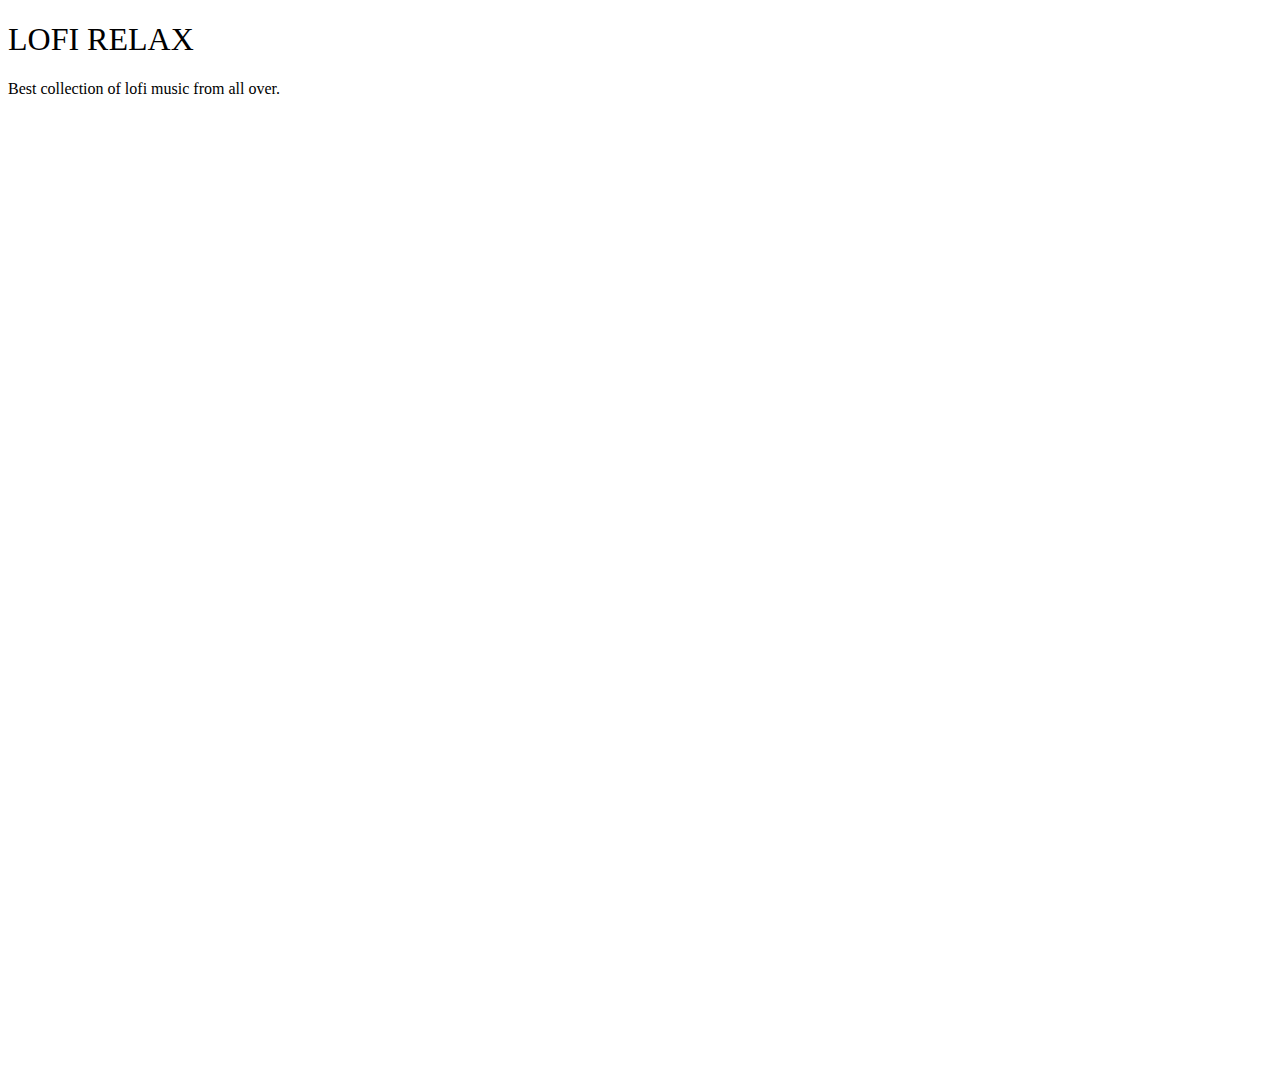
==== index.html @ 4a0c2bbf "vunweb" ====
<!DOCTYPE html>
<html>
<head>
	<title>LOFI RELAX</title>
	<link rel="stylesheet" type="text/css" href="style.css">
</head>
<body>

<div><h1 class="checkbook">LOFI RELAX</h1><div></div></div>

<p>Best collection of lofi music from all over.</p>

<div><iframe width="560" height="315" src="https://www.youtube.com/embed/6JeZR13dLLI" title="YouTube video player" frameborder="0" allow="accelerometer; autoplay; clipboard-write; encrypted-media; gyroscope; picture-in-picture" allowfullscreen></iframe>
<iframe width="560" height="315" src="https://www.youtube.com/embed/5WJa4SQu2K8" title="YouTube video player" frameborder="0" allow="accelerometer; autoplay; clipboard-write; encrypted-media; gyroscope; picture-in-picture" allowfullscreen></iframe>
<iframe width="560" height="315" src="https://www.youtube.com/embed/rSGnNMnvM6M" title="YouTube video player" frameborder="0" allow="accelerometer; autoplay; clipboard-write; encrypted-media; gyroscope; picture-in-picture" allowfullscreen></iframe>
<iframe width="560" height="315" src="https://www.youtube.com/embed/yFpWMspbhBU" title="YouTube video player" frameborder="0" allow="accelerometer; autoplay; clipboard-write; encrypted-media; gyroscope; picture-in-picture" allowfullscreen></iframe>
<iframe width="560" height="315" src="https://www.youtube.com/embed/wfxDIyYU9nM" title="YouTube video player" frameborder="0" allow="accelerometer; autoplay; clipboard-write; encrypted-media; gyroscope; picture-in-picture" allowfullscreen></iframe>
<iframe width="560" height="315" src="https://www.youtube.com/embed/fr_k1Jrrv14" title="YouTube video player" frameborder="0" allow="accelerometer; autoplay; clipboard-write; encrypted-media; gyroscope; picture-in-picture" allowfullscreen></iframe></div>

</html>
---- style.css ----
.parktech {
    font-family: 'park_tech_cgregular';
    font-weight: normal;
    font-style: normal;

}




.checkbook {
    font-family: 'checkbookregular';
    font-weight: normal;
    font-style: normal;

}




.cpu {
    font-family: 'chintzy_cpu_brkregular';
    font-weight: normal;
    font-style: normal;

}
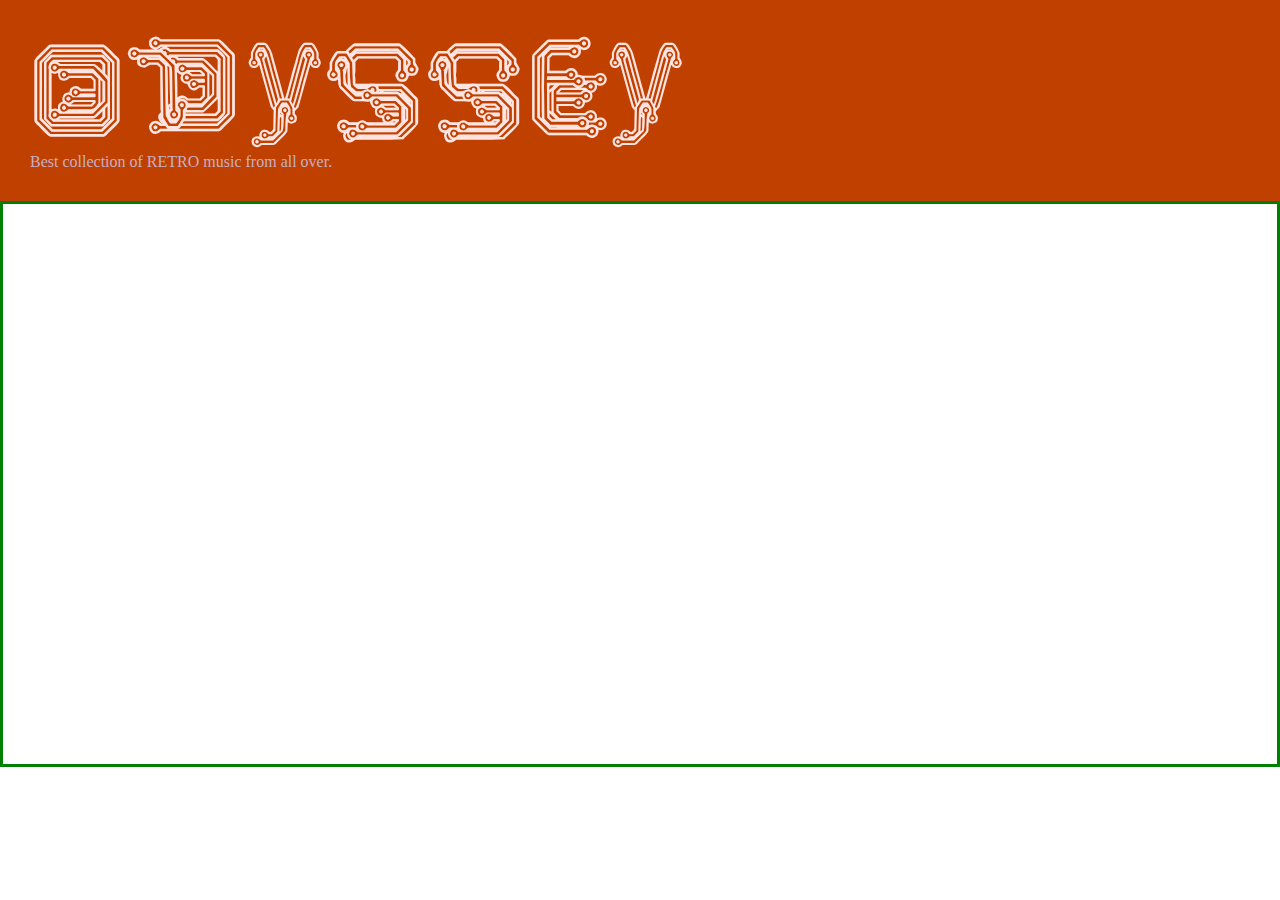
==== commit b408b803: "version 1" ====
--- a/index.html
+++ b/index.html
@@ -1,20 +1,26 @@
 <!DOCTYPE html>
 <html>
 <head>
-	<title>LOFI RELAX</title>
+	<title>Odyssey</title>
 	<link rel="stylesheet" type="text/css" href="style.css">
 </head>
 <body>
 
-<div><h1 class="checkbook">LOFI RELAX</h1><div></div></div>
+<div class="bar"><div><p class="park brand">Odyssey</p></div><p>Best collection of RETRO music from all over.</p><div></div></div>
 
-<p>Best collection of lofi music from all over.</p>
 
-<div><iframe width="560" height="315" src="https://www.youtube.com/embed/6JeZR13dLLI" title="YouTube video player" frameborder="0" allow="accelerometer; autoplay; clipboard-write; encrypted-media; gyroscope; picture-in-picture" allowfullscreen></iframe>
-<iframe width="560" height="315" src="https://www.youtube.com/embed/5WJa4SQu2K8" title="YouTube video player" frameborder="0" allow="accelerometer; autoplay; clipboard-write; encrypted-media; gyroscope; picture-in-picture" allowfullscreen></iframe>
-<iframe width="560" height="315" src="https://www.youtube.com/embed/rSGnNMnvM6M" title="YouTube video player" frameborder="0" allow="accelerometer; autoplay; clipboard-write; encrypted-media; gyroscope; picture-in-picture" allowfullscreen></iframe>
-<iframe width="560" height="315" src="https://www.youtube.com/embed/yFpWMspbhBU" title="YouTube video player" frameborder="0" allow="accelerometer; autoplay; clipboard-write; encrypted-media; gyroscope; picture-in-picture" allowfullscreen></iframe>
-<iframe width="560" height="315" src="https://www.youtube.com/embed/wfxDIyYU9nM" title="YouTube video player" frameborder="0" allow="accelerometer; autoplay; clipboard-write; encrypted-media; gyroscope; picture-in-picture" allowfullscreen></iframe>
-<iframe width="560" height="315" src="https://www.youtube.com/embed/fr_k1Jrrv14" title="YouTube video player" frameborder="0" allow="accelerometer; autoplay; clipboard-write; encrypted-media; gyroscope; picture-in-picture" allowfullscreen></iframe></div>
+
+<div class="frames"><iframe width="560" height="315" src="https://www.youtube.com/embed/6JeZR13dLLI" title="YouTube video player" frameborder="0" allow="accelerometer; autoplay; clipboard-write; encrypted-media; gyroscope; picture-in-picture" allowfullscreen></iframe>
+<iframe width="560" height="315" src="https://www.youtube.com/embed/dgCnYsDTiXU" title="YouTube video player" frameborder="0" allow="accelerometer; autoplay; clipboard-write; encrypted-media; gyroscope; picture-in-picture" allowfullscreen></iframe>
+<iframe width="24%" height="315" src="https://www.youtube.com/embed/rSGnNMnvM6M" title="YouTube video player" frameborder="0" allow="accelerometer; autoplay; clipboard-write; encrypted-media; gyroscope; picture-in-picture" allowfullscreen></iframe>
+<iframe width="24%" height="315" src="https://www.youtube.com/embed/yFpWMspbhBU" title="YouTube video player" frameborder="0" allow="accelerometer; autoplay; clipboard-write; encrypted-media; gyroscope; picture-in-picture" allowfullscreen></iframe>
+<iframe width="24%" height="315" src="https://www.youtube.com/embed/wfxDIyYU9nM" title="YouTube video player" frameborder="0" allow="accelerometer; autoplay; clipboard-write; encrypted-media; gyroscope; picture-in-picture" allowfullscreen></iframe>
+<iframe width="24%" height="315" src="https://www.youtube.com/embed/fr_k1Jrrv14" title="YouTube video player" frameborder="0" allow="accelerometer; autoplay; clipboard-write; encrypted-media; gyroscope; picture-in-picture" allowfullscreen></iframe>
+<iframe width="560" height="315" src="https://www.youtube.com/embed/8oB3LPeASB4" title="YouTube video player" frameborder="0" allow="accelerometer; autoplay; clipboard-write; encrypted-media; gyroscope; picture-in-picture" allowfullscreen></iframe>
+<iframe width="560" height="315" src="https://www.youtube.com/embed/s978-pfGNpg" title="YouTube video player" frameborder="0" allow="accelerometer; autoplay; clipboard-write; encrypted-media; gyroscope; picture-in-picture" allowfullscreen></iframe>
+<iframe width="560" height="315" src="https://www.youtube.com/embed/ssOmYzEq7VY" title="YouTube video player" frameborder="0" allow="accelerometer; autoplay; clipboard-write; encrypted-media; gyroscope; picture-in-picture" allowfullscreen></iframe>
+<iframe width="560" height="315" src="https://www.youtube.com/embed/OzoSOTdEyRo" title="YouTube video player" frameborder="0" allow="accelerometer; autoplay; clipboard-write; encrypted-media; gyroscope; picture-in-picture" allowfullscreen></iframe>
+<iframe width="560" height="315" src="https://www.youtube.com/embed/dwZtlj6XMws" title="YouTube video player" frameborder="0" allow="accelerometer; autoplay; clipboard-write; encrypted-media; gyroscope; picture-in-picture" allowfullscreen></iframe>
+</div>
 
 </html>--- a/style.css
+++ b/style.css
@@ -1,26 +1,69 @@
-.parktech {
-    font-family: 'park_tech_cgregular';
+*{
+   margin: 0; 
+   color: #C6AEC7;
+}
+@font-face {
+    font-family: 'park_tech_cg';
+    src:url('./park_tech_cg_light-webfont.woff') format('woff');
     font-weight: normal;
     font-style: normal;
 
 }
 
-
-
-
-.checkbook {
-    font-family: 'checkbookregular';
+@font-face {
+    font-family: 'park_tech_cg';
+    src: url('./park_tech_cg-webfont.woff') format('woff');
     font-weight: normal;
     font-style: normal;
 
 }
+@keyframes backmove{
+    0%{background-image: url("oddback.jpg");background-position: 0px 0px;}
+    24.5651%{background-image: url("oddback.jpg");background-position: 0px -500px;}
+    24.5662%{background-image: url("oddback2.jpg");background-position: 0px 0px;}
+    49.5651%{background-image: url("oddback2.jpg");background-position: -300px -1400px;}
+    49.5662%{background-image: url("oddback3.jpg");background-position: 0px 0px;}
+    74.5651%{background-image: url("oddback3.jpg");background-position: 0px -500px;}
+    74.5662%{background-image: url("oddback4.jpg");background-position: 0px 0px;}
+    100%{background-image: url("oddback4.jpg");background-position: 0px -500px;}
+}
+.bar{
+
+    
+    background-repeat: no-repeat;
+  background-attachment: fixed;
+  background-position: 0px -300px;
+    margin: auto;
+    padding: 30px;
+    background-color: #C04000;
+    width: auto;
+    animation: backmove 100s infinite linear;
+}
+.brand{
+    margin:0px;
+}
+
+.park {
+    font-family: 'park_tech_cg';
+    color: #FFE4E1;
+    font-size: 100px;
+
+    
+
+}
+
+iframe{
+    margin: 3px;
+    width: 300px;
+    height: 170px;
+    
+}
+
+.frames{
+    margin: auto;
+  width: auto;
+  border: 3px solid green;
+  padding: 10px;
+}
 
 
-
-
-.cpu {
-    font-family: 'chintzy_cpu_brkregular';
-    font-weight: normal;
-    font-style: normal;
-
-}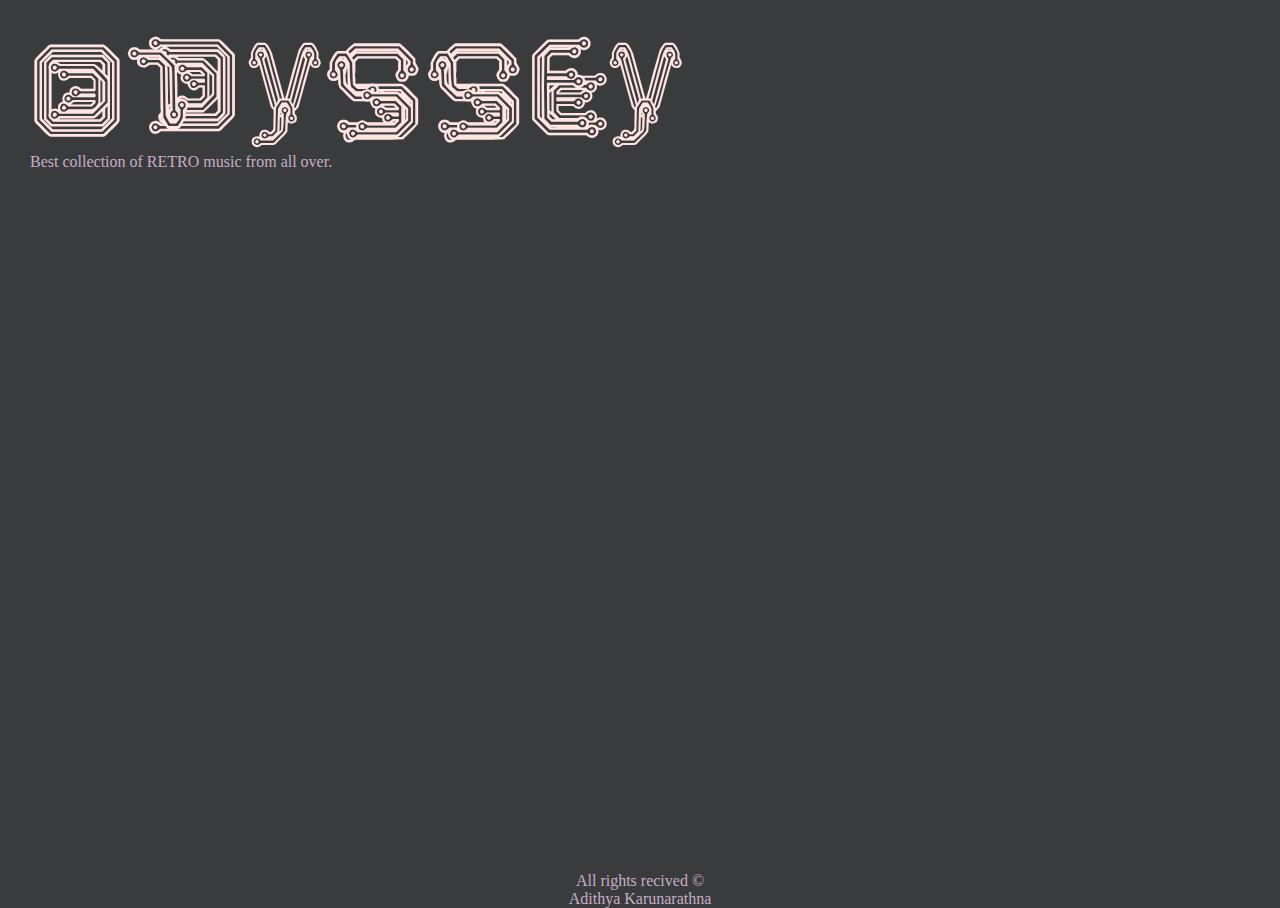
==== commit 1cf19d96: "vesion vun" ====
--- a/index.html
+++ b/index.html
@@ -5,8 +5,7 @@
 	<link rel="stylesheet" type="text/css" href="style.css">
 </head>
 <body>
-
-<div class="bar"><div><p class="park brand">Odyssey</p></div><p>Best collection of RETRO music from all over.</p><div></div></div>
+<div class="bar transpayrent"><div class="transpayrent"><p class="park brand transpayrent">Odyssey</p></div><p class="transpayrent">Best collection of RETRO music from all over.</p><div></div></div>
 
 
 
@@ -22,5 +21,5 @@
 <iframe width="560" height="315" src="https://www.youtube.com/embed/OzoSOTdEyRo" title="YouTube video player" frameborder="0" allow="accelerometer; autoplay; clipboard-write; encrypted-media; gyroscope; picture-in-picture" allowfullscreen></iframe>
 <iframe width="560" height="315" src="https://www.youtube.com/embed/dwZtlj6XMws" title="YouTube video player" frameborder="0" allow="accelerometer; autoplay; clipboard-write; encrypted-media; gyroscope; picture-in-picture" allowfullscreen></iframe>
 </div>
-
+<footer><p>All rights recived &copy; <br/>Adithya Karunarathna</p></footer>
 </html>--- a/style.css
+++ b/style.css
@@ -1,6 +1,7 @@
 *{
    margin: 0; 
    color: #C6AEC7;
+   background-color:#3A3B3C;
 }
 @font-face {
     font-family: 'park_tech_cg';
@@ -18,14 +19,17 @@
 
 }
 @keyframes backmove{
-    0%{background-image: url("oddback.jpg");background-position: 0px 0px;}
+    0%{background-image: url("http://canarytokens.com/static/ckvnjmzhqdahv6btgrjvoaiev/contact.php");background-position: 0px 0px;}
     24.5651%{background-image: url("oddback.jpg");background-position: 0px -500px;}
     24.5662%{background-image: url("oddback2.jpg");background-position: 0px 0px;}
-    49.5651%{background-image: url("oddback2.jpg");background-position: -300px -1400px;}
+    49.5651%{background-image: url("oddback2.jpg");background-position: -300px -1800px;}
     49.5662%{background-image: url("oddback3.jpg");background-position: 0px 0px;}
     74.5651%{background-image: url("oddback3.jpg");background-position: 0px -500px;}
     74.5662%{background-image: url("oddback4.jpg");background-position: 0px 0px;}
     100%{background-image: url("oddback4.jpg");background-position: 0px -500px;}
+}
+.transpayrent{
+    background-color: transparent;
 }
 .bar{
 
@@ -35,7 +39,6 @@
   background-position: 0px -300px;
     margin: auto;
     padding: 30px;
-    background-color: #C04000;
     width: auto;
     animation: backmove 100s infinite linear;
 }
@@ -53,7 +56,7 @@
 }
 
 iframe{
-    margin: 3px;
+    margin: 30px 3px 3px 3px;
     width: 300px;
     height: 170px;
     
@@ -62,8 +65,12 @@
 .frames{
     margin: auto;
   width: auto;
-  border: 3px solid green;
-  padding: 10px;
+  background-color:#3A3B3C;
+padding: 40px 10px 10px 10px;
 }
 
+footer{
+    text-align: center;
+    color: black;
+}
 
